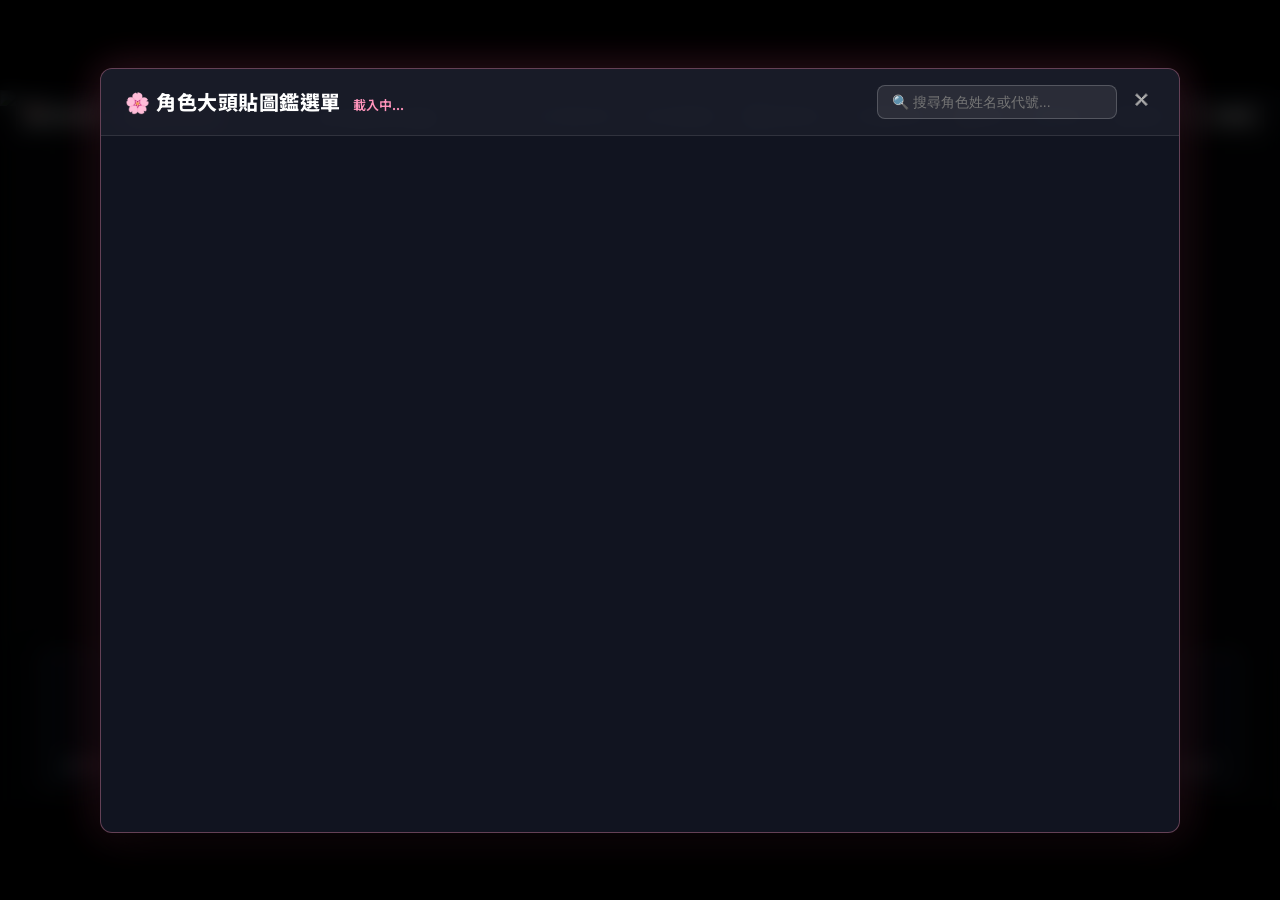
==== web/index.html @ 82a2a8a3 "feat: 初版發布《れじぇくろ！》輕量互動劇情播放器 (Lite 雲端隨選版)" ====
<!DOCTYPE html>
<html lang="zh-TW">
<head>
  <meta charset="UTF-8">
  <meta name="viewport" content="width=device-width, initial-scale=1.0, maximum-scale=1.0, user-scalable=no, viewport-fit=cover">
  <title>《れじぇくろ！》輕量互動劇情引擎</title>
  
  <!-- PWA & Mobile Web App Meta -->
  <link rel="manifest" href="/manifest.json">
  <meta name="theme-color" content="#ff5e98">
  <meta name="mobile-web-app-capable" content="yes">
  <meta name="apple-mobile-web-app-capable" content="yes">
  <meta name="apple-mobile-web-app-status-bar-style" content="black-translucent">
  <meta name="apple-mobile-web-app-title" content="Legeclo">
  <link rel="apple-touch-icon" href="/icons/apple-touch-icon.png">
  <link rel="icon" type="image/png" sizes="192x192" href="/icons/icon-192.png">
  <link rel="icon" type="image/png" sizes="512x512" href="/icons/icon-512.png">

  <link rel="stylesheet" href="style.css?v=2">
  <link rel="stylesheet" href="/lib/spine-player.css">
  <link rel="preconnect" href="https://fonts.googleapis.com">
  <link rel="preconnect" href="https://fonts.gstatic.com" crossorigin>
  <link href="https://fonts.googleapis.com/css2?family=Noto+Sans+TC:wght@400;500;700;900&display=swap" rel="stylesheet">
</head>
<body>
  <div id="app">
    <!-- Sidebar / Character Drawer -->
    <aside id="sidebar" class="sidebar">
      <div class="sidebar-header">
        <h2>✨ 角色劇情庫</h2>
        <button id="close-sidebar-btn" class="icon-btn" title="收起選單">✕</button>
      </div>
      <div class="search-box">
        <input type="text" id="char-search" placeholder="搜尋角色中文名稱..." />
      </div>
      <div id="char-list" class="char-list">
        <!-- Injected via JS -->
      </div>
    </aside>

    <!-- Main Viewport (16:9 Canvas) -->
    <main id="main-viewport">
      <div id="stage-container" class="stage-container">
        <!-- Visual Layers -->
        <div id="bg-layer" class="stage-layer">
          <img id="bg-image" src="" alt="背景" />
        </div>
        <div id="standing-layer" class="stage-layer hidden">
          <div id="spine-standing-container"></div>
        </div>
        <div id="media-layer" class="stage-layer">
          <img id="still-image" src="" alt="插圖" class="hidden" />
          <video id="stage-video" loop autoplay playsinline muted class="hidden"></video>
        </div>

        <!-- Audio Unlock / Start Overlay -->
        <div id="start-overlay" class="start-overlay hidden">
          <div class="start-card">
            <div class="start-icon">🎵</div>
            <h2>點擊畫面以開啟聲音</h2>
            <p>因瀏覽器安全限制，自動播放音效已被系統攔截。<br>點擊下方按鈕或畫面任意處，即可暢聽原聲 BGM 與角色配音！</p>
            <button id="start-btn" class="start-btn">▶ 進入劇情並開啟聲音</button>
          </div>
        </div>

        <!-- Top Status Bar -->
        <div id="top-bar" class="top-bar">
          <div class="top-bar-left">
            <button id="open-sidebar-btn" class="glass-btn">📚 角色選單</button>
            <button id="open-gallery-btn" class="glass-btn highlight-btn" title="查看全部角色大頭貼圖鑑">🌸 角色大頭貼</button>
          </div>
          <div id="current-title" class="current-title">載入中...</div>
          <div class="top-actions">
            <button id="audio-toggle-btn" class="glass-btn" title="聲音開關 (快速鍵: M)">🔊 聲音正常</button>
            <button id="auto-btn" class="glass-btn">▶ 自動播放</button>
            <button id="loop-mode-btn" class="glass-btn" title="切換循環模式">🔄 劇情同步</button>
            <button id="hide-ui-btn" class="glass-btn" title="隱藏介面 (快速鍵: H)">👁 隱藏介面</button>
            <button id="log-btn" class="glass-btn" title="歷史對白 (快速鍵: L)">📜 紀錄</button>
            <button id="settings-btn" class="glass-btn" title="音量設定">⚙️ 設定</button>
            <button id="ratio-toggle-btn" class="glass-btn" title="切換 16:9 / 滿版全螢幕">🔲 滿版</button>
            <button id="fullscreen-btn" class="glass-btn" title="全螢幕">⛶ 全螢幕</button>
          </div>
        </div>

        <!-- Animation Phase Jump Bar -->
        <div id="phase-bar" class="phase-bar">
          <!-- Phase chips injected via JS -->
        </div>

        <!-- Dialogue Box -->
        <div id="dialogue-box" class="dialogue-box">
          <div class="speaker-tag" id="speaker-tag"></div>
          <div class="dialogue-text" id="dialogue-text"></div>
          <div class="dialogue-footer">
            <div class="dialogue-footer-left">
              <button id="replay-voice-btn" class="icon-text-btn" title="重播語音">🔊 重新播放</button>
              <div id="standing-anim-wrap" class="standing-anim-wrap hidden">
                <span class="anim-label">👗 立繪:</span>
                <select id="standing-anim-select" class="glass-select"></select>
              </div>
            </div>
            <span class="click-hint">點擊畫面或按空白鍵繼續 ▼</span>
          </div>
        </div>

        <!-- Clickable Stage Overlay (advances dialogue or unhides UI) -->
        <div id="stage-clicker" class="stage-clicker"></div>
      </div>
    </main>

    <!-- Settings Modal -->
    <div id="settings-modal" class="modal hidden">
      <div class="modal-content glass-card">
        <div class="modal-header">
          <h3>⚙️ 播放與音效設定</h3>
          <button id="close-settings-btn" class="icon-btn">✕</button>
        </div>
        <div class="modal-body">
          <div class="setting-item">
            <label>🎵 背景音樂 (BGM) 音量: <span id="bgm-vol-val">30%</span></label>
            <input type="range" id="bgm-volume" min="0" max="100" value="30" />
          </div>
          <div class="setting-item">
            <label>🗣️ 角色語音音量: <span id="voice-vol-val">100%</span></label>
            <input type="range" id="voice-volume" min="0" max="100" value="100" />
          </div>
          <div class="setting-item">
            <label>⏱️ 自動播放等待秒數: <span id="auto-delay-val">1.2 秒</span></label>
            <input type="range" id="auto-delay" min="5" max="35" value="12" />
          </div>
          <div class="setting-item">
            <label>🔄 動畫循環模式</label>
            <select id="loop-mode-select">
              <option value="story">跟隨劇情推進 (自動切換動作)</option>
              <option value="infinite">鎖定當前動畫 (無限循環動作)</option>
            </select>
          </div>
        </div>
      </div>
    </div>

    <!-- Log Modal -->
    <div id="log-modal" class="modal hidden">
      <div class="modal-content glass-card log-modal-content">
        <div class="modal-header">
          <h3>📜 歷史對白記錄</h3>
          <button id="close-log-btn" class="icon-btn">✕</button>
        </div>
        <div id="log-list" class="log-list">
          <!-- Injected via JS -->
        </div>
      </div>
    </div>

    <!-- Character Avatar Gallery Modal -->
    <div id="gallery-modal" class="modal">
      <div class="modal-content glass-card gallery-modal-content">
        <div class="modal-header gallery-header">
          <div class="gallery-title-wrap">
            <h3>🌸 角色大頭貼圖鑑選單</h3>
            <span class="gallery-subtitle" id="gallery-count">載入中...</span>
          </div>
          <div class="gallery-search-wrap">
            <input type="text" id="gallery-search" placeholder="🔍 搜尋角色姓名或代號..." class="glass-input" />
            <button id="close-gallery-btn" class="icon-btn" title="關閉">✕</button>
          </div>
        </div>
        <div class="modal-body gallery-body">
          <div class="gallery-grid" id="gallery-grid">
            <!-- Injected via JS -->
          </div>
        </div>
      </div>
    </div>

    <!-- iOS PWA Fullscreen Guide Modal -->
    <div id="ios-guide-modal" class="modal hidden">
      <div class="modal-content glass-card ios-guide-card">
        <div class="modal-header">
          <h3>🍎 iPhone 真正全螢幕技巧</h3>
          <button id="close-ios-guide-btn" class="icon-btn">✕</button>
        </div>
        <div class="modal-body ios-guide-body">
          <p class="ios-guide-lead">因 Apple 官方限制，iPhone 上的 Safari 網頁無法透過按鈕隱藏工具列。但 Apple 提供了官方完美解法：</p>
          <div class="ios-steps">
            <div class="ios-step-item">
              <span class="step-num">1</span>
              <span>點擊 Safari 下方的 <strong>「分享按鈕」</strong>（正方形加向上箭頭 <strong style="color: #ff5e98;">[↑]</strong>）</span>
            </div>
            <div class="ios-step-item">
              <span class="step-num">2</span>
              <span>往下滑動，點選 <strong>「加入主畫面」</strong>（Add to Home Screen）</span>
            </div>
            <div class="ios-step-item">
              <span class="step-num">3</span>
              <span>點擊右上角「新增」，回到 iPhone 桌面點開 <strong>《Legeclo》App 圖標</strong>！</span>
            </div>
          </div>
          <div class="ios-guide-tip">
            ✨ 從桌面打開後，系統會<strong>自動隱藏所有瀏覽器工具列與網址列</strong>，提供 100% 原生橫向全螢幕！
          </div>
          <button id="ios-guide-ok-btn" class="start-btn" style="margin-top: 16px; width: 100%;">我知道了（開啟滿版模式）</button>
        </div>
      </div>
    </div>

    <!-- Portrait Orientation Helper Overlay -->
    <div id="orientation-overlay" class="orientation-overlay hidden">
      <div class="orientation-card glass-card">
        <div class="orientation-icon">📱 ↷</div>
        <h3>建議將手機旋轉為橫向</h3>
        <p>為獲得最佳全螢幕視角與完整立繪比例，建議開啟手機自動旋轉並轉為橫向。</p>
        <button id="rotate-fullscreen-btn" class="start-btn" style="padding: 10px 24px; font-size: 14px;">⛶ 進入全螢幕並鎖定橫向</button>
      </div>
    </div>
  </div>

  <!-- Audio Elements -->
  <audio id="bgm-audio" loop></audio>
  <audio id="voice-audio"></audio>

  <!-- Spine 3.8 Runtime -->
  <script src="/lib/spine-player.js"></script>
  <script src="player.js?v=3"></script>
  <script>
    if ('serviceWorker' in navigator) {
      window.addEventListener('load', () => {
        navigator.serviceWorker.register('/sw.js').then((reg) => {
          console.log('Legeclo PWA Service Worker Registered:', reg.scope);
        }).catch((err) => {
          console.warn('Service Worker registration notice:', err);
        });
      });
    }
  </script>
</body>
</html>
---- web/style.css ----
* {
  margin: 0;
  padding: 0;
  box-sizing: border-box;
  user-select: none;
}

html, body {
  background-color: #0b0d13;
  color: #f0f3f6;
  font-family: 'Noto Sans TC', -apple-system, BlinkMacSystemFont, "Segoe UI", Roboto, sans-serif;
  overflow: hidden;
  width: 100%;
  height: 100%;
  height: 100dvh;
  margin: 0;
  padding: 0;
}

#app {
  position: relative;
  width: 100%;
  height: 100%;
  height: 100dvh;
  display: flex;
  justify-content: center;
  align-items: center;
  overflow: hidden;
}

/* 16:9 Stage Viewport */
#main-viewport {
  position: relative;
  width: 100%;
  height: 100%;
  height: 100dvh;
  display: flex;
  justify-content: center;
  align-items: center;
  background: #000;
  overflow: hidden;
}

.stage-container {
  position: relative;
  width: 100%;
  height: 100%;
  max-width: 177.78vh; /* 16:9 */
  max-height: 56.25vw; /* 16:9 */
  max-width: 177.78dvh;
  max-height: 56.25dvw;
  aspect-ratio: 16 / 9;
  background: #050608;
  overflow: hidden;
  box-shadow: 0 0 50px rgba(0, 0, 0, 0.9);
  transition: max-width 0.25s ease, max-height 0.25s ease, aspect-ratio 0.25s ease;
}

/* Fill Screen Mode (滿版填滿模式：消除左右黑邊) */
.stage-container.fill-mode {
  max-width: 100% !important;
  max-height: 100% !important;
  max-width: 100dvw !important;
  max-height: 100dvh !important;
  width: 100% !important;
  height: 100% !important;
  aspect-ratio: auto !important;
}

.stage-container.fill-mode .stage-layer img,
.stage-container.fill-mode .stage-layer video {
  object-fit: cover !important;
}

.stage-layer {
  position: absolute;
  top: 0;
  left: 0;
  width: 100%;
  height: 100%;
}

.stage-layer img,
.stage-layer video {
  width: 100%;
  height: 100%;
  object-fit: cover;
  display: block;
}

.hidden {
  display: none !important;
}

/* Top Status Bar */
.top-bar {
  position: absolute;
  top: 0;
  left: 0;
  right: 0;
  height: 54px;
  padding: 0 16px;
  display: flex;
  align-items: center;
  justify-content: space-between;
  background: linear-gradient(180deg, rgba(10, 12, 18, 0.85) 0%, rgba(10, 12, 18, 0) 100%);
  z-index: 20;
  transition: opacity 0.3s ease, transform 0.3s ease;
}

.current-title {
  font-size: 15px;
  font-weight: 700;
  color: #fff;
  text-shadow: 0 2px 6px rgba(0,0,0,0.8);
  letter-spacing: 0.5px;
}

.top-actions {
  display: flex;
  gap: 8px;
}

.glass-btn {
  background: rgba(255, 255, 255, 0.12);
  border: 1px solid rgba(255, 255, 255, 0.2);
  border-radius: 6px;
  color: #fff;
  padding: 6px 12px;
  font-size: 13px;
  font-weight: 500;
  cursor: pointer;
  backdrop-filter: blur(8px);
  transition: all 0.2s ease;
}

.glass-btn:hover {
  background: rgba(255, 255, 255, 0.25);
  border-color: rgba(255, 255, 255, 0.4);
  transform: translateY(-1px);
}

.glass-btn.active {
  background: #ff5e98;
  border-color: #ff7ebb;
  box-shadow: 0 0 12px rgba(255, 94, 152, 0.6);
}

.highlight-btn {
  background: linear-gradient(135deg, rgba(255, 94, 152, 0.45), rgba(255, 141, 161, 0.3));
  border-color: rgba(255, 148, 187, 0.6);
  font-weight: 700;
  box-shadow: 0 0 10px rgba(255, 94, 152, 0.35);
}

.highlight-btn:hover {
  background: linear-gradient(135deg, rgba(255, 94, 152, 0.7), rgba(255, 141, 161, 0.5));
  border-color: #ff94bb;
  box-shadow: 0 0 16px rgba(255, 94, 152, 0.6);
}

/* Phase Quick Jump Bar */
.phase-bar {
  position: absolute;
  top: 56px;
  left: 16px;
  display: flex;
  gap: 6px;
  z-index: 15;
  transition: opacity 0.3s ease;
}

.phase-chip {
  background: rgba(12, 16, 24, 0.7);
  border: 1px solid rgba(255, 255, 255, 0.2);
  color: #ddd;
  font-size: 11px;
  padding: 4px 10px;
  border-radius: 12px;
  cursor: pointer;
  backdrop-filter: blur(6px);
  transition: all 0.2s;
}

.phase-chip:hover {
  background: rgba(255, 255, 255, 0.2);
  color: #fff;
}

.phase-chip.active {
  background: linear-gradient(135deg, #ff5e98, #ff8da1);
  color: #fff;
  border-color: transparent;
  font-weight: 700;
  box-shadow: 0 0 10px rgba(255, 94, 152, 0.5);
}

/* Dialogue Box */
.dialogue-box {
  position: absolute;
  bottom: 20px;
  left: 3%;
  right: 3%;
  min-height: 140px;
  background: rgba(12, 15, 24, 0.88);
  border: 1px solid rgba(255, 255, 255, 0.18);
  border-radius: 12px;
  padding: 18px 24px 14px 24px;
  backdrop-filter: blur(16px);
  box-shadow: 0 10px 30px rgba(0, 0, 0, 0.6), inset 0 1px 0 rgba(255, 255, 255, 0.1);
  z-index: 20;
  display: flex;
  flex-direction: column;
  justify-content: space-between;
  transition: opacity 0.3s ease, transform 0.3s ease;
}

.speaker-tag {
  display: inline-block;
  align-self: flex-start;
  font-size: 15px;
  font-weight: 900;
  color: #ffd154;
  letter-spacing: 0.8px;
  margin-bottom: 6px;
  text-shadow: 0 2px 8px rgba(0, 0, 0, 0.8);
}

.speaker-tag:empty {
  display: none;
}

.dialogue-text {
  font-size: 18px;
  line-height: 1.6;
  color: #ffffff;
  font-weight: 500;
  flex-grow: 1;
  word-break: break-word;
  text-shadow: 0 1px 4px rgba(0, 0, 0, 0.7);
}

.dialogue-footer {
  display: flex;
  justify-content: space-between;
  align-items: center;
  margin-top: 10px;
  padding-top: 8px;
  border-top: 1px solid rgba(255, 255, 255, 0.08);
}

.dialogue-footer-left {
  display: flex;
  align-items: center;
  gap: 16px;
}

.standing-anim-wrap {
  display: flex;
  align-items: center;
  gap: 8px;
  position: relative;
  z-index: 30;
  pointer-events: auto;
}

.anim-label {
  font-size: 13px;
  color: #ff94bb;
  font-weight: 700;
  white-space: nowrap;
}

.glass-select {
  background: #181d2c;
  border: 1px solid rgba(255, 148, 187, 0.45);
  border-radius: 8px;
  color: #ffffff;
  padding: 4px 10px;
  font-size: 13px;
  cursor: pointer;
  outline: none;
  font-family: inherit;
  box-shadow: 0 2px 8px rgba(0, 0, 0, 0.4);
  transition: border-color 0.2s, box-shadow 0.2s;
}

.glass-select:hover,
.glass-select:focus {
  border-color: #ff5e98;
  box-shadow: 0 0 10px rgba(255, 94, 152, 0.5);
}

.glass-select option {
  background: #181d2c;
  color: #ffffff;
  padding: 8px;
}

#standing-layer {
  z-index: 5;
  pointer-events: none;
  overflow: hidden;
  transition: opacity 0.4s ease;
}

#spine-standing-container {
  width: 100%;
  height: 100%;
  position: absolute;
  top: 0;
  left: 0;
  pointer-events: none;
}

#spine-standing-container .spine-player-controls {
  display: none !important;
}

.icon-text-btn {
  background: transparent;
  border: none;
  color: #ff94bb;
  font-size: 13px;
  cursor: pointer;
  display: flex;
  align-items: center;
  gap: 4px;
  transition: opacity 0.2s;
}

.icon-text-btn:hover {
  opacity: 0.8;
}

.click-hint {
  font-size: 12px;
  color: rgba(255, 255, 255, 0.45);
  animation: pulse 1.8s infinite;
}

@keyframes pulse {
  0%, 100% { opacity: 0.3; transform: translateY(0); }
  50% { opacity: 0.9; transform: translateY(2px); }
}

/* Stage Clicker Overlay */
.stage-clicker {
  position: absolute;
  top: 0;
  left: 0;
  width: 100%;
  height: 100%;
  z-index: 10;
  cursor: pointer;
}

/* UI Hidden State */
.ui-hidden .top-bar,
.ui-hidden .phase-bar,
.ui-hidden .dialogue-box {
  opacity: 0;
  pointer-events: none;
  transform: translateY(20px);
}
.ui-hidden .top-bar {
  transform: translateY(-20px);
}

/* Sidebar Drawer */
.sidebar {
  position: absolute;
  top: 0;
  left: -380px;
  width: 360px;
  height: 100%;
  background: rgba(13, 16, 24, 0.95);
  border-right: 1px solid rgba(255, 255, 255, 0.15);
  backdrop-filter: blur(20px);
  z-index: 100;
  transition: left 0.35s cubic-bezier(0.16, 1, 0.3, 1);
  display: flex;
  flex-direction: column;
  box-shadow: 10px 0 40px rgba(0,0,0,0.7);
}

.sidebar.open {
  left: 0;
}

.sidebar-header {
  padding: 18px 20px;
  display: flex;
  justify-content: space-between;
  align-items: center;
  border-bottom: 1px solid rgba(255, 255, 255, 0.1);
}

.sidebar-header h2 {
  font-size: 17px;
  font-weight: 700;
  color: #fff;
}

.icon-btn {
  background: transparent;
  border: none;
  color: #aaa;
  font-size: 18px;
  cursor: pointer;
  padding: 4px;
}
.icon-btn:hover {
  color: #fff;
}

.search-box {
  padding: 12px 18px;
  border-bottom: 1px solid rgba(255, 255, 255, 0.08);
}

.search-box input {
  width: 100%;
  padding: 8px 14px;
  background: rgba(255, 255, 255, 0.08);
  border: 1px solid rgba(255, 255, 255, 0.15);
  border-radius: 8px;
  color: #fff;
  font-size: 14px;
  outline: none;
}
.search-box input:focus {
  border-color: #ff5e98;
}

.char-list {
  flex-grow: 1;
  overflow-y: auto;
  padding: 10px 14px;
}

.char-item {
  display: flex;
  align-items: center;
  gap: 12px;
  padding: 8px 12px;
  margin-bottom: 6px;
  background: rgba(255, 255, 255, 0.04);
  border: 1px solid rgba(255, 255, 255, 0.06);
  border-radius: 10px;
  cursor: pointer;
  transition: all 0.2s cubic-bezier(0.16, 1, 0.3, 1);
}

.char-item:hover {
  background: rgba(255, 255, 255, 0.12);
  border-color: rgba(255, 148, 187, 0.35);
  transform: translateX(3px);
}

.char-avatar-mini {
  width: 44px;
  height: 44px;
  border-radius: 50%;
  border: 2px solid rgba(255, 148, 187, 0.45);
  object-fit: cover;
  background: #141724;
  box-shadow: 0 2px 8px rgba(0, 0, 0, 0.5);
  flex-shrink: 0;
}

.char-info {
  flex-grow: 1;
  min-width: 0;
}

.char-name {
  font-size: 14px;
  font-weight: 700;
  color: #fff;
  margin-bottom: 6px;
  white-space: nowrap;
  overflow: hidden;
  text-overflow: ellipsis;
}

.char-badges {
  display: flex;
  gap: 6px;
}

.chapter-badge {
  background: rgba(255, 94, 152, 0.25);
  color: #ff8da1;
  border: 1px solid rgba(255, 94, 152, 0.4);
  font-size: 11px;
  padding: 2px 8px;
  border-radius: 4px;
  transition: all 0.2s;
}

.chapter-badge:hover {
  background: #ff5e98;
  color: #fff;
}

/* Modals */
.modal {
  position: absolute;
  top: 0;
  left: 0;
  width: 100%;
  height: 100%;
  background: rgba(0, 0, 0, 0.7);
  backdrop-filter: blur(10px);
  z-index: 150;
  display: flex;
  justify-content: center;
  align-items: center;
}

.modal-content {
  width: 440px;
  max-width: 90%;
  background: #141722;
  border: 1px solid rgba(255, 255, 255, 0.18);
  border-radius: 12px;
  padding: 22px;
  box-shadow: 0 20px 60px rgba(0, 0, 0, 0.8);
}

.modal-header {
  display: flex;
  justify-content: space-between;
  align-items: center;
  margin-bottom: 18px;
}

.modal-header h3 {
  font-size: 16px;
  font-weight: 700;
  color: #fff;
}

.setting-item {
  margin-bottom: 16px;
}

.setting-item label {
  display: block;
  font-size: 13px;
  color: #bbb;
  margin-bottom: 8px;
}

.setting-item input[type="range"] {
  width: 100%;
  accent-color: #ff5e98;
}

.setting-item select {
  width: 100%;
  padding: 8px 10px;
  background: #1e2230;
  border: 1px solid rgba(255, 255, 255, 0.2);
  border-radius: 6px;
  color: #fff;
}

.log-modal-content {
  width: 600px;
  max-height: 80vh;
  display: flex;
  flex-direction: column;
}

.log-list {
  flex-grow: 1;
  overflow-y: auto;
  max-height: 60vh;
  padding-right: 6px;
}

.log-entry {
  padding: 8px 0;
  border-bottom: 1px solid rgba(255, 255, 255, 0.08);
}

.log-entry .log-speaker {
  font-size: 13px;
  font-weight: 700;
  color: #ffd154;
  margin-bottom: 2px;
}

.log-entry .log-text {
  font-size: 14px;
  color: #eee;
  line-height: 1.5;
}

/* Audio Unlock / Start Overlay */
.start-overlay {
  position: absolute;
  top: 0;
  left: 0;
  width: 100%;
  height: 100%;
  background: rgba(8, 10, 15, 0.85);
  backdrop-filter: blur(12px);
  z-index: 150;
  display: flex;
  align-items: center;
  justify-content: center;
  cursor: pointer;
  transition: opacity 0.4s ease, visibility 0.4s ease;
}

.start-overlay.hidden {
  opacity: 0;
  visibility: hidden;
  pointer-events: none;
}

.start-card {
  background: rgba(22, 27, 40, 0.96);
  border: 1px solid rgba(255, 255, 255, 0.25);
  border-radius: 18px;
  padding: 36px 44px;
  text-align: center;
  box-shadow: 0 20px 50px rgba(0, 0, 0, 0.85), 0 0 35px rgba(255, 94, 152, 0.35);
  max-width: 460px;
  animation: floatCard 3s ease-in-out infinite;
}

.start-icon {
  font-size: 52px;
  margin-bottom: 14px;
  animation: pulse 1.5s infinite;
}

.start-card h2 {
  font-size: 22px;
  color: #fff;
  margin-bottom: 10px;
  font-weight: 700;
}

.start-card p {
  font-size: 14px;
  color: #a0aec0;
  line-height: 1.6;
  margin-bottom: 24px;
}

.start-btn {
  background: linear-gradient(135deg, #ff5e98, #ff8da1);
  color: #fff;
  border: none;
  border-radius: 30px;
  padding: 13px 34px;
  font-size: 16px;
  font-weight: 700;
  cursor: pointer;
  box-shadow: 0 4px 18px rgba(255, 94, 152, 0.55);
  transition: all 0.25s ease;
}

.start-btn:hover {
  transform: translateY(-2px) scale(1.04);
  box-shadow: 0 6px 24px rgba(255, 94, 152, 0.75);
}

@keyframes floatCard {
  0%, 100% { transform: translateY(0); }
  50% { transform: translateY(-6px); }
}

/* Audio toggle warning state */
#audio-toggle-btn.muted {
  background: #e53e3e;
  border-color: #fc8181;
  box-shadow: 0 0 12px rgba(229, 62, 62, 0.6);
  animation: pulse 1.2s infinite;
}

/* Character Avatar Gallery Modal */
.gallery-modal-content {
  width: 90vw;
  max-width: 1080px;
  height: 85vh;
  max-height: 850px;
  display: flex;
  flex-direction: column;
  padding: 0;
  overflow: hidden;
  background: rgba(18, 22, 34, 0.95);
  border: 1px solid rgba(255, 148, 187, 0.35);
  box-shadow: 0 25px 60px rgba(0, 0, 0, 0.9), 0 0 40px rgba(255, 94, 152, 0.25);
}

.gallery-header {
  padding: 16px 24px;
  background: rgba(255, 255, 255, 0.03);
  border-bottom: 1px solid rgba(255, 255, 255, 0.1);
  display: flex;
  justify-content: space-between;
  align-items: center;
  flex-wrap: wrap;
  gap: 14px;
}

.gallery-title-wrap {
  display: flex;
  align-items: baseline;
  gap: 12px;
}

.gallery-title-wrap h3 {
  font-size: 20px;
  font-weight: 800;
  color: #fff;
  letter-spacing: 0.5px;
  margin: 0;
}

.gallery-subtitle {
  font-size: 13px;
  color: #ff94bb;
  font-weight: 600;
}

.gallery-search-wrap {
  display: flex;
  align-items: center;
  gap: 12px;
}

.glass-input {
  background: rgba(255, 255, 255, 0.08);
  border: 1px solid rgba(255, 255, 255, 0.2);
  border-radius: 8px;
  color: #fff;
  padding: 8px 14px;
  font-size: 14px;
  width: 240px;
  outline: none;
  transition: all 0.2s;
}

.glass-input:focus {
  border-color: #ff5e98;
  background: rgba(255, 255, 255, 0.12);
  box-shadow: 0 0 12px rgba(255, 94, 152, 0.4);
}

.gallery-body {
  flex-grow: 1;
  overflow-y: auto;
  padding: 24px;
}

.gallery-grid {
  display: grid;
  grid-template-columns: repeat(auto-fill, minmax(130px, 1fr));
  gap: 16px;
}

.gallery-card {
  background: rgba(255, 255, 255, 0.05);
  border: 1px solid rgba(255, 255, 255, 0.08);
  border-radius: 14px;
  padding: 14px 10px 12px 10px;
  display: flex;
  flex-direction: column;
  align-items: center;
  cursor: pointer;
  transition: all 0.25s cubic-bezier(0.16, 1, 0.3, 1);
  position: relative;
  overflow: hidden;
}

.gallery-card:hover {
  background: rgba(255, 255, 255, 0.12);
  border-color: rgba(255, 148, 187, 0.6);
  transform: translateY(-4px) scale(1.03);
  box-shadow: 0 10px 24px rgba(0, 0, 0, 0.6), 0 0 18px rgba(255, 94, 152, 0.4);
}

.gallery-avatar-wrap {
  width: 90px;
  height: 90px;
  border-radius: 50%;
  padding: 3px;
  background: linear-gradient(135deg, rgba(255, 94, 152, 0.6), rgba(255, 209, 84, 0.4));
  box-shadow: 0 4px 12px rgba(0, 0, 0, 0.5);
  margin-bottom: 10px;
  transition: transform 0.25s ease;
}

.gallery-card:hover .gallery-avatar-wrap {
  transform: scale(1.05);
}

.gallery-avatar-img {
  width: 100%;
  height: 100%;
  border-radius: 50%;
  object-fit: cover;
  background: #10131d;
  display: block;
}

.gallery-char-name {
  font-size: 13px;
  font-weight: 700;
  color: #fff;
  text-align: center;
  white-space: nowrap;
  overflow: hidden;
  text-overflow: ellipsis;
  width: 100%;
  margin-bottom: 8px;
  letter-spacing: 0.3px;
}

.gallery-badges {
  display: flex;
  gap: 4px;
  flex-wrap: wrap;
  justify-content: center;
}

.gallery-chapter-badge {
  background: rgba(255, 94, 152, 0.2);
  color: #ff94bb;
  border: 1px solid rgba(255, 94, 152, 0.35);
  font-size: 10px;
  font-weight: 600;
  padding: 2px 6px;
  border-radius: 4px;
  transition: all 0.15s;
}

.gallery-chapter-badge:hover {
  background: #ff5e98;
  color: #fff;
  box-shadow: 0 0 8px rgba(255, 94, 152, 0.6);
}

/* Portrait Helper Overlay */
.orientation-overlay {
  position: fixed;
  top: 0;
  left: 0;
  width: 100vw;
  height: 100dvh;
  background: rgba(8, 10, 15, 0.94);
  backdrop-filter: blur(14px);
  z-index: 200;
  display: flex;
  align-items: center;
  justify-content: center;
  padding: 24px;
  transition: opacity 0.3s ease, visibility 0.3s ease;
}

.orientation-overlay.hidden {
  opacity: 0;
  visibility: hidden;
  pointer-events: none;
}

.orientation-card {
  text-align: center;
  max-width: 360px;
  padding: 28px 24px;
  border-radius: 16px;
  border: 1px solid rgba(255, 148, 187, 0.35);
  box-shadow: 0 15px 40px rgba(0, 0, 0, 0.8), 0 0 25px rgba(255, 94, 152, 0.25);
}

.orientation-icon {
  font-size: 48px;
  margin-bottom: 12px;
  animation: rotatePhone 2.2s ease-in-out infinite;
  display: inline-block;
}

@keyframes rotatePhone {
  0%, 20% { transform: rotate(0deg); }
  50%, 70% { transform: rotate(-90deg); }
  90%, 100% { transform: rotate(0deg); }
}

.orientation-card h3 {
  font-size: 19px;
  color: #fff;
  margin-bottom: 8px;
  font-weight: 800;
}

.orientation-card p {
  font-size: 13px;
  color: #a0aec0;
  line-height: 1.5;
  margin-bottom: 18px;
}

/* Mobile Screen Adaptations */
@media (max-width: 900px), (max-height: 520px) {
  /* Top Bar */
  .top-bar {
    height: 40px;
    padding: 0 max(8px, env(safe-area-inset-left)) 0 max(8px, env(safe-area-inset-right));
  }
  
  .current-title {
    font-size: 12px;
    max-width: 140px;
    white-space: nowrap;
    overflow: hidden;
    text-overflow: ellipsis;
  }

  .top-actions {
    gap: 4px;
  }

  .glass-btn {
    padding: 3px 6px;
    font-size: 11px;
    border-radius: 4px;
  }

  /* Phase Quick Jump Bar */
  .phase-bar {
    top: 42px;
    left: max(8px, env(safe-area-inset-left));
    gap: 4px;
  }

  .phase-chip {
    font-size: 10px;
    padding: 2px 6px;
  }

  /* Dialogue Box */
  .dialogue-box {
    bottom: 8px;
    left: max(8px, env(safe-area-inset-left));
    right: max(8px, env(safe-area-inset-right));
    min-height: 80px;
    padding: 8px 14px 6px 14px;
    border-radius: 8px;
  }

  .speaker-tag {
    font-size: 13px;
    margin-bottom: 2px;
  }

  .dialogue-text {
    font-size: 13.5px;
    line-height: 1.45;
  }

  .dialogue-footer {
    margin-top: 4px;
    padding-top: 4px;
  }

  .icon-text-btn {
    font-size: 11px;
    padding: 2px 6px;
  }

  .anim-label {
    font-size: 11px;
  }

  .glass-select {
    padding: 2px 6px;
    font-size: 11px;
  }

  .click-hint {
    font-size: 10px;
  }

  /* Start Card */
  .start-card {
    padding: 18px 20px;
    max-width: 320px;
  }

  .start-icon {
    font-size: 32px;
    margin-bottom: 6px;
  }

  .start-card h2 {
    font-size: 16px;
    margin-bottom: 4px;
  }

  .start-card p {
    font-size: 12px;
    margin-bottom: 14px;
    line-height: 1.4;
  }

  .start-btn {
    padding: 9px 20px;
    font-size: 13px;
  }

  /* Mobile Gallery Modal */
  .gallery-modal-content {
    width: 96vw;
    height: 94dvh;
    max-height: 96dvh;
  }
  .gallery-header {
    padding: 8px 12px;
    gap: 6px;
  }
  .gallery-title-wrap h3 {
    font-size: 15px;
  }
  .gallery-subtitle {
    font-size: 11px;
  }
  .glass-input {
    width: 150px;
    padding: 4px 8px;
    font-size: 11px;
  }
  .gallery-body {
    padding: 10px;
  }
  .gallery-grid {
    grid-template-columns: repeat(auto-fill, minmax(95px, 1fr));
    gap: 8px;
  }
  .gallery-card {
    padding: 8px 6px 6px 6px;
    border-radius: 10px;
  }
  .gallery-avatar-wrap {
    width: 62px;
    height: 62px;
    margin-bottom: 5px;
  }
  .gallery-char-name {
    font-size: 11px;
    margin-bottom: 4px;
  }
  .gallery-chapter-badge {
    font-size: 9px;
    padding: 1px 4px;
  }
}

#gallery-modal {
  z-index: 180;
}

/* iOS Guide Modal */
.ios-guide-card {
  max-width: 440px;
  width: 90vw;
  padding: 22px 24px;
  background: rgba(18, 22, 34, 0.96);
  border: 1px solid rgba(255, 148, 187, 0.4);
}

.ios-guide-lead {
  font-size: 13px;
  color: #c0caf5;
  line-height: 1.5;
  margin-bottom: 14px;
}

.ios-steps {
  display: flex;
  flex-direction: column;
  gap: 10px;
  margin-bottom: 14px;
}

.ios-step-item {
  display: flex;
  align-items: center;
  gap: 10px;
  background: rgba(255, 255, 255, 0.05);
  padding: 8px 12px;
  border-radius: 8px;
  font-size: 13px;
  color: #fff;
  border: 1px solid rgba(255, 255, 255, 0.08);
}

.step-num {
  width: 22px;
  height: 22px;
  background: #ff5e98;
  color: #fff;
  font-size: 12px;
  font-weight: 800;
  border-radius: 50%;
  display: flex;
  align-items: center;
  justify-content: center;
  flex-shrink: 0;
}

.ios-guide-tip {
  font-size: 12px;
  color: #ffd154;
  background: rgba(255, 209, 84, 0.1);
  border: 1px solid rgba(255, 209, 84, 0.25);
  padding: 8px 12px;
  border-radius: 8px;
  line-height: 1.45;
}
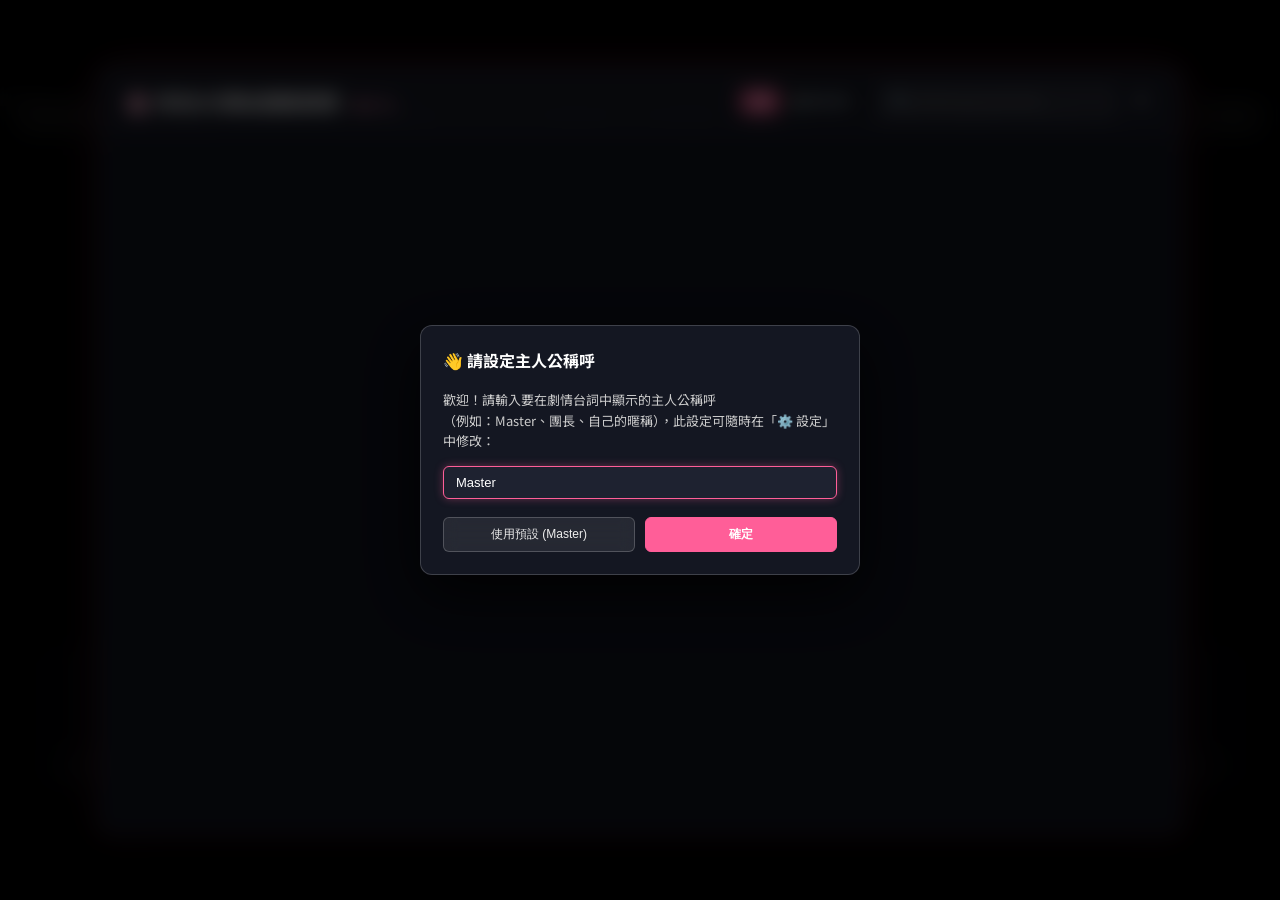
==== commit 0cc5af5f: "feat: update Enma bunny icon, protagonist custom name, fix 7 ??? names, and add Android sync tool" ====
--- a/web/index.html
+++ b/web/index.html
@@ -16,7 +16,7 @@
   <link rel="icon" type="image/png" sizes="192x192" href="/icons/icon-192.png">
   <link rel="icon" type="image/png" sizes="512x512" href="/icons/icon-512.png">
 
-  <link rel="stylesheet" href="style.css?v=2">
+  <link rel="stylesheet" href="style.css?v=4">
   <link rel="stylesheet" href="/lib/spine-player.css">
   <link rel="preconnect" href="https://fonts.googleapis.com">
   <link rel="preconnect" href="https://fonts.gstatic.com" crossorigin>
@@ -47,6 +47,7 @@
         </div>
         <div id="standing-layer" class="stage-layer hidden">
           <div id="spine-standing-container"></div>
+          <img id="static-standing-fallback" class="hidden" alt="立繪" />
         </div>
         <div id="media-layer" class="stage-layer">
           <img id="still-image" src="" alt="插圖" class="hidden" />
@@ -97,6 +98,7 @@
               <div id="standing-anim-wrap" class="standing-anim-wrap hidden">
                 <span class="anim-label">👗 立繪:</span>
                 <select id="standing-anim-select" class="glass-select"></select>
+                <button id="rebuild-standing-btn" class="glass-btn icon-small-btn" title="重新解碼並修復此角色立繪快取 (若動作缺失或圖形異常時使用)">🧹 重建快取</button>
               </div>
             </div>
             <span class="click-hint">點擊畫面或按空白鍵繼續 ▼</span>
@@ -107,6 +109,9 @@
         <div id="stage-clicker" class="stage-clicker"></div>
       </div>
     </main>
+
+    <!-- Toast Notification Container -->
+    <div id="toast-container" class="toast-container"></div>
 
     <!-- Settings Modal -->
     <div id="settings-modal" class="modal hidden">
@@ -123,6 +128,10 @@
           <div class="setting-item">
             <label>🗣️ 角色語音音量: <span id="voice-vol-val">100%</span></label>
             <input type="range" id="voice-volume" min="0" max="100" value="100" />
+          </div>
+          <div class="setting-item">
+            <label>🎙️ 語音對齊延遲: <span id="voice-delay-val">0.18 秒</span></label>
+            <input type="range" id="voice-delay" min="0" max="40" value="18" />
           </div>
           <div class="setting-item">
             <label>⏱️ 自動播放等待秒數: <span id="auto-delay-val">1.2 秒</span></label>
@@ -134,6 +143,45 @@
               <option value="story">跟隨劇情推進 (自動切換動作)</option>
               <option value="infinite">鎖定當前動畫 (無限循環動作)</option>
             </select>
+          </div>
+          <div class="setting-item">
+            <label>🏷️ 主人公稱呼設定 (替換台詞中 &lt;name&gt;)</label>
+            <div class="name-setting-group">
+              <input type="text" id="player-name-input" placeholder="預設：Master" />
+              <button id="save-player-name-btn" class="glass-btn action-btn">儲存</button>
+            </div>
+            <span class="setting-hint">※ 自動替換劇本台詞中的 &lt;name&gt;&lt;/name&gt; 與 $n</span>
+          </div>
+          <div class="setting-divider"></div>
+          <div class="setting-item cache-setting-item">
+            <label>🧹 快取管理 (Cache)</label>
+            <div class="cache-btn-group">
+              <button id="clear-char-cache-btn" class="glass-btn action-btn">🔄 重建當前角色快取</button>
+              <button id="clear-all-standing-btn" class="glass-btn action-btn danger-btn">🗑️ 重建全角色立繪</button>
+            </div>
+            <span class="setting-hint">※ 僅清理衍生暫存，絕不刪除 resources/ 遊戲資源原檔。</span>
+          </div>
+        </div>
+      </div>
+    </div>
+
+    <!-- Initial Player Name Prompt Modal -->
+    <div id="player-name-modal" class="modal hidden">
+      <div class="modal-content glass-card">
+        <div class="modal-header">
+          <h3>👋 請設定主人公稱呼</h3>
+        </div>
+        <div class="modal-body">
+          <p style="font-size: 13px; color: #ccc; margin-bottom: 14px; line-height: 1.6;">
+            歡迎！請輸入要在劇情台詞中顯示的主人公稱呼<br>
+            （例如：Master、團長、自己的暱稱），此設定可隨時在「⚙️ 設定」中修改：
+          </p>
+          <div class="setting-item">
+            <input type="text" id="init-player-name-input" placeholder="Master" value="Master" />
+          </div>
+          <div style="display: flex; justify-content: flex-end; gap: 10px; margin-top: 18px;">
+            <button id="skip-player-name-btn" class="glass-btn action-btn">使用預設 (Master)</button>
+            <button id="confirm-player-name-btn" class="glass-btn action-btn" style="background: #ff5e98; border-color: #ff5e98; color: #fff; font-weight: bold;">確定</button>
           </div>
         </div>
       </div>
@@ -161,6 +209,10 @@
             <span class="gallery-subtitle" id="gallery-count">載入中...</span>
           </div>
           <div class="gallery-search-wrap">
+            <div class="gallery-filter-tabs">
+              <button id="filter-all-btn" class="filter-tab active">全部</button>
+              <button id="filter-cached-btn" class="filter-tab">💾 離線就緒</button>
+            </div>
             <input type="text" id="gallery-search" placeholder="🔍 搜尋角色姓名或代號..." class="glass-input" />
             <button id="close-gallery-btn" class="icon-btn" title="關閉">✕</button>
           </div>
@@ -221,7 +273,7 @@
 
   <!-- Spine 3.8 Runtime -->
   <script src="/lib/spine-player.js"></script>
-  <script src="player.js?v=3"></script>
+  <script src="player.js?v=5"></script>
   <script>
     if ('serviceWorker' in navigator) {
       window.addEventListener('load', () => {
--- a/web/style.css
+++ b/web/style.css
@@ -238,6 +238,18 @@
   flex-grow: 1;
   word-break: break-word;
   text-shadow: 0 1px 4px rgba(0, 0, 0, 0.7);
+  animation: dialogueFade 0.18s ease-out;
+}
+
+@keyframes dialogueFade {
+  from {
+    opacity: 0.65;
+    transform: translateY(2px);
+  }
+  to {
+    opacity: 1;
+    transform: translateY(0);
+  }
 }
 
 .dialogue-footer {
@@ -311,10 +323,26 @@
   top: 0;
   left: 0;
   pointer-events: none;
+  display: flex;
+  justify-content: center;
+  align-items: center;
 }
 
 #spine-standing-container .spine-player-controls {
   display: none !important;
+}
+
+#static-standing-fallback {
+  position: absolute;
+  bottom: 0;
+  left: 50%;
+  transform: translateX(-50%);
+  max-height: 88%;
+  max-width: 65%;
+  object-fit: contain;
+  pointer-events: none;
+  z-index: 6;
+  filter: drop-shadow(0 4px 24px rgba(0, 0, 0, 0.6));
 }
 
 .icon-text-btn {
@@ -519,6 +547,14 @@
   align-items: center;
 }
 
+#settings-modal, #log-modal {
+  z-index: 200;
+}
+
+#player-name-modal {
+  z-index: 250;
+}
+
 .modal-content {
   width: 440px;
   max-width: 90%;
@@ -556,6 +592,34 @@
 .setting-item input[type="range"] {
   width: 100%;
   accent-color: #ff5e98;
+}
+
+.setting-item input[type="text"] {
+  width: 100%;
+  padding: 8px 12px;
+  background: #1e2230;
+  border: 1px solid rgba(255, 255, 255, 0.2);
+  border-radius: 6px;
+  color: #fff;
+  font-size: 13px;
+  box-sizing: border-box;
+  transition: border-color 0.2s, box-shadow 0.2s;
+}
+
+.setting-item input[type="text"]:focus {
+  outline: none;
+  border-color: #ff5e98;
+  box-shadow: 0 0 8px rgba(255, 94, 152, 0.35);
+}
+
+.name-setting-group {
+  display: flex;
+  gap: 8px;
+  align-items: center;
+}
+
+.name-setting-group input[type="text"] {
+  flex: 1;
 }
 
 .setting-item select {
@@ -846,6 +910,53 @@
   background: #ff5e98;
   color: #fff;
   box-shadow: 0 0 8px rgba(255, 94, 152, 0.6);
+}
+
+/* Offline Ready Chapter Badges & Cards */
+.gallery-filter-tabs {
+  display: flex;
+  gap: 4px;
+  background: rgba(0, 0, 0, 0.35);
+  padding: 2px 4px;
+  border-radius: 8px;
+  border: 1px solid rgba(255, 255, 255, 0.1);
+}
+.filter-tab {
+  background: transparent;
+  border: none;
+  color: #a0aec0;
+  font-size: 11px;
+  font-weight: 600;
+  padding: 4px 8px;
+  border-radius: 6px;
+  cursor: pointer;
+  transition: all 0.2s ease;
+  white-space: nowrap;
+}
+.filter-tab.active {
+  background: #ff5e98;
+  color: #fff;
+  box-shadow: 0 0 10px rgba(255, 94, 152, 0.4);
+}
+.filter-tab:hover:not(.active) {
+  color: #fff;
+  background: rgba(255, 255, 255, 0.08);
+}
+.offline-badge {
+  background: rgba(46, 213, 115, 0.25) !important;
+  color: #2ed573 !important;
+  border: 1px solid rgba(46, 213, 115, 0.6) !important;
+  font-weight: bold !important;
+}
+.offline-badge:hover {
+  background: #2ed573 !important;
+  color: #000 !important;
+  box-shadow: 0 0 8px rgba(46, 213, 115, 0.8) !important;
+}
+.cached-card {
+  border-color: rgba(46, 213, 115, 0.4) !important;
+  background: rgba(46, 213, 115, 0.06) !important;
+  box-shadow: 0 0 12px rgba(46, 213, 115, 0.15);
 }
 
 /* Portrait Helper Overlay */
@@ -1125,6 +1236,124 @@
   line-height: 1.45;
 }
 
-
-
-
+/* Cache Rebuild & Management */
+.icon-small-btn {
+  padding: 3px 8px;
+  font-size: 11px;
+  height: 26px;
+  line-height: 1.2;
+  border-radius: 6px;
+  background: rgba(255, 94, 152, 0.2);
+  border: 1px solid rgba(255, 94, 152, 0.5);
+  color: #ffb8d2;
+  cursor: pointer;
+  white-space: nowrap;
+  transition: all 0.2s ease;
+}
+
+.icon-small-btn:hover {
+  background: rgba(255, 94, 152, 0.4);
+  color: #fff;
+  border-color: #ff5e98;
+}
+
+.icon-small-btn:disabled, .action-btn:disabled {
+  opacity: 0.5;
+  cursor: not-allowed;
+}
+
+.setting-divider {
+  height: 1px;
+  background: rgba(255, 255, 255, 0.1);
+  margin: 16px 0;
+}
+
+.cache-setting-item {
+  margin-top: 12px;
+}
+
+.cache-btn-group {
+  display: flex;
+  gap: 10px;
+  margin-top: 8px;
+}
+
+.action-btn {
+  flex: 1;
+  padding: 8px 12px;
+  font-size: 12px;
+  font-weight: 500;
+  border-radius: 6px;
+  cursor: pointer;
+  background: rgba(255, 255, 255, 0.08);
+  border: 1px solid rgba(255, 255, 255, 0.2);
+  color: #eee;
+  transition: all 0.2s;
+}
+
+.action-btn:hover {
+  background: rgba(255, 94, 152, 0.25);
+  border-color: rgba(255, 94, 152, 0.6);
+  color: #fff;
+}
+
+.danger-btn {
+  background: rgba(235, 77, 75, 0.15);
+  border-color: rgba(235, 77, 75, 0.4);
+  color: #ff9999;
+}
+
+.danger-btn:hover {
+  background: rgba(235, 77, 75, 0.35);
+  border-color: #eb4d4b;
+  color: #fff;
+}
+
+.setting-hint {
+  display: block;
+  font-size: 11px;
+  color: #888;
+  margin-top: 8px;
+  line-height: 1.4;
+}
+
+/* Floating Toast Notification */
+.toast-container {
+  position: absolute;
+  top: 60px;
+  left: 50%;
+  transform: translateX(-50%);
+  z-index: 9999;
+  display: flex;
+  flex-direction: column;
+  align-items: center;
+  gap: 8px;
+  pointer-events: none;
+}
+
+.toast-bubble {
+  background: rgba(24, 28, 42, 0.94);
+  border: 1px solid rgba(255, 148, 187, 0.7);
+  box-shadow: 0 8px 30px rgba(0, 0, 0, 0.7), 0 0 16px rgba(255, 94, 152, 0.35);
+  backdrop-filter: blur(12px);
+  -webkit-backdrop-filter: blur(12px);
+  color: #ffffff;
+  padding: 8px 18px;
+  border-radius: 20px;
+  font-size: 13px;
+  font-weight: 500;
+  letter-spacing: 0.5px;
+  opacity: 0;
+  transform: translateY(-8px) scale(0.95);
+  transition: all 0.25s cubic-bezier(0.18, 0.89, 0.32, 1.28);
+  pointer-events: auto;
+}
+
+.toast-bubble.show {
+  opacity: 1;
+  transform: translateY(0) scale(1);
+}
+
+
+
+
